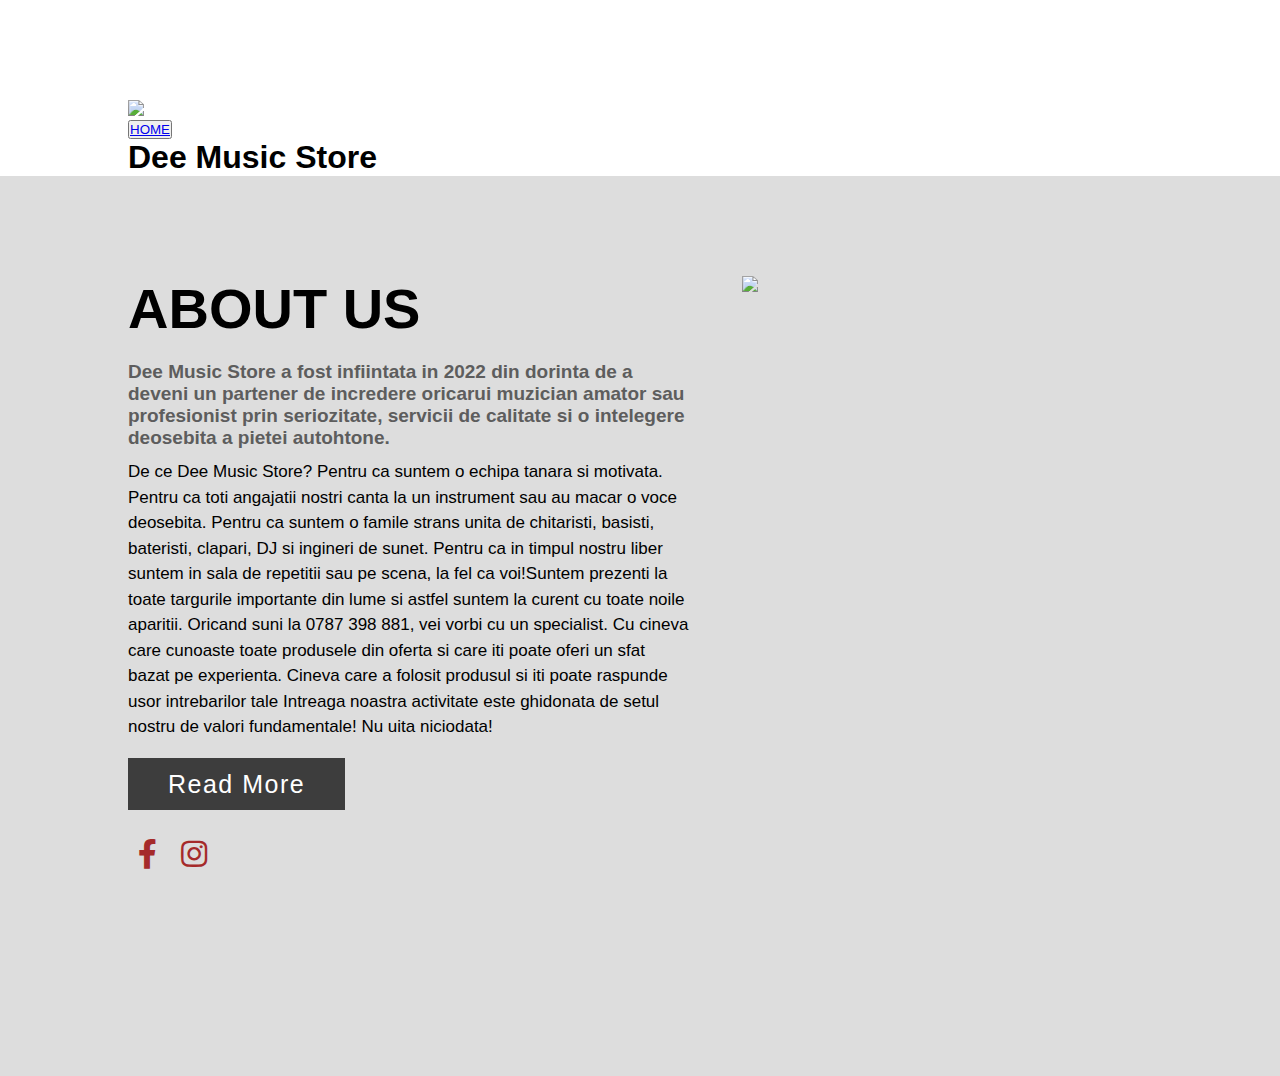
==== about.html @ 898575d1 "Add files via upload" ====
<!DOCTYPE html>
<html>
    <head>
        <title>About Us</title>
        <meta charset="utf-8">
        <meta name="viewport" content="width=device, initial-scale=1.0">
        <link rel="stylesheet" href="https://use.fontawesome.com/releases/v5.15.4/css/all.css">
        <link rel="stylesheet" type="text/css" href="styleAbout.css">
        <div class="container">
            <div class="header">
            <img src="poze/logo.jpeg" class="logo">
            <div class="navbar">
            <button class="btn"><a href="index.html">HOME</a></button>
            </div>
            </div>
            <div class="content">
                <h1>Dee Music Store</h1>
            </div>
        </div>
      
    </head>
    <body>
        <div class="selection">
            <div class="container">
                <div class="content-selection">
                    <div class="title">
                        <h1>About Us</h1>
                    </div>
                    <div class="content">
                        <h3>Dee Music Store a fost infiintata in 2022 din dorinta de a deveni un partener de incredere oricarui 
                            muzician amator sau profesionist prin seriozitate, servicii de calitate si o intelegere deosebita a pietei autohtone.</h3>
                        <p>De ce Dee Music Store?                        
                            Pentru ca suntem o echipa tanara si motivata. Pentru ca toti angajatii nostri canta la un instrument sau au macar o voce deosebita. Pentru ca suntem o famile strans unita de chitaristi, basisti, bateristi, clapari, DJ si ingineri de sunet. Pentru ca in timpul nostru liber suntem in sala de repetitii sau pe scena, la fel ca voi!Suntem prezenti la toate targurile importante din lume si astfel suntem la curent cu toate noile aparitii. Oricand suni la 0787 398 881, vei vorbi cu un specialist. Cu cineva care cunoaste toate produsele din oferta si care iti poate oferi un sfat bazat pe experienta. Cineva care a folosit produsul si iti poate raspunde usor intrebarilor tale                            
                            Intreaga noastra activitate este ghidonata de setul nostru de valori fundamentale!                                                                                     
                            Nu uita niciodata!</p>
                            <div class="button">
                                <a href="">Read More</a>
                            </div>
                    </div>
                           <div class="social">
                           <a href=""><i class="fab fa-facebook-f"></i></a>
                           <a href=""><i class="fab fa-instagram"></i></a>
                        </div>
                            
                </div>
                <div class="image-selection">
                    <img src="poze/SET.jpg">
                </div>
            </div>
        </div>
    </body>
</html>
---- styleAbout.css ----
*{
    margin: 0px;
    padding: 0px;
    box-sizing: border-box;
    font-family: "Poppins", sans-serif;
}
.selection{
    width: 100%;
    min-height:100vh;
    background-color: #ddd;
}

.container{
    width: 80%;
    display: block;
    margin: auto;
    padding-top: 100px;
}
.content-selection{
    float: left;
    width: 55%
}
.image-selection{
    float: right;
    width: 40%;
}

.image-selection img{
 width: 100%;
 height: auto;
}
.content-selection .title{
    text-transform: uppercase;
    font-size: 28px;
}
.content-selection .content h3{
    margin-top: 20px;
    color: #5d5d5d;
    font-size: 19px;

}
.content-selection .content p{
    margin-top: 10px;
    font-family: sans-serif ;
    font-size: 17px;
    line-height: 1.5;
}
.content-selection .content .button{
    margin-top:30px;
}
.content-selection .content .button a{
    background-color: #3d3d3d;
    padding: 12px 40px;
    text-decoration: none;
    color: #fff;
    font-size: 25px;
    letter-spacing: 1.5px;
}
.content-selection .content .button a:hover{
background-color: #a52a2a;
color: #fff;
}
.content-selection .social{
    margin-top: 40px;
}
.content-selection .social i{
    color: #a52a2a;
    font-size: 30px;
    padding: 0px 10px;

}
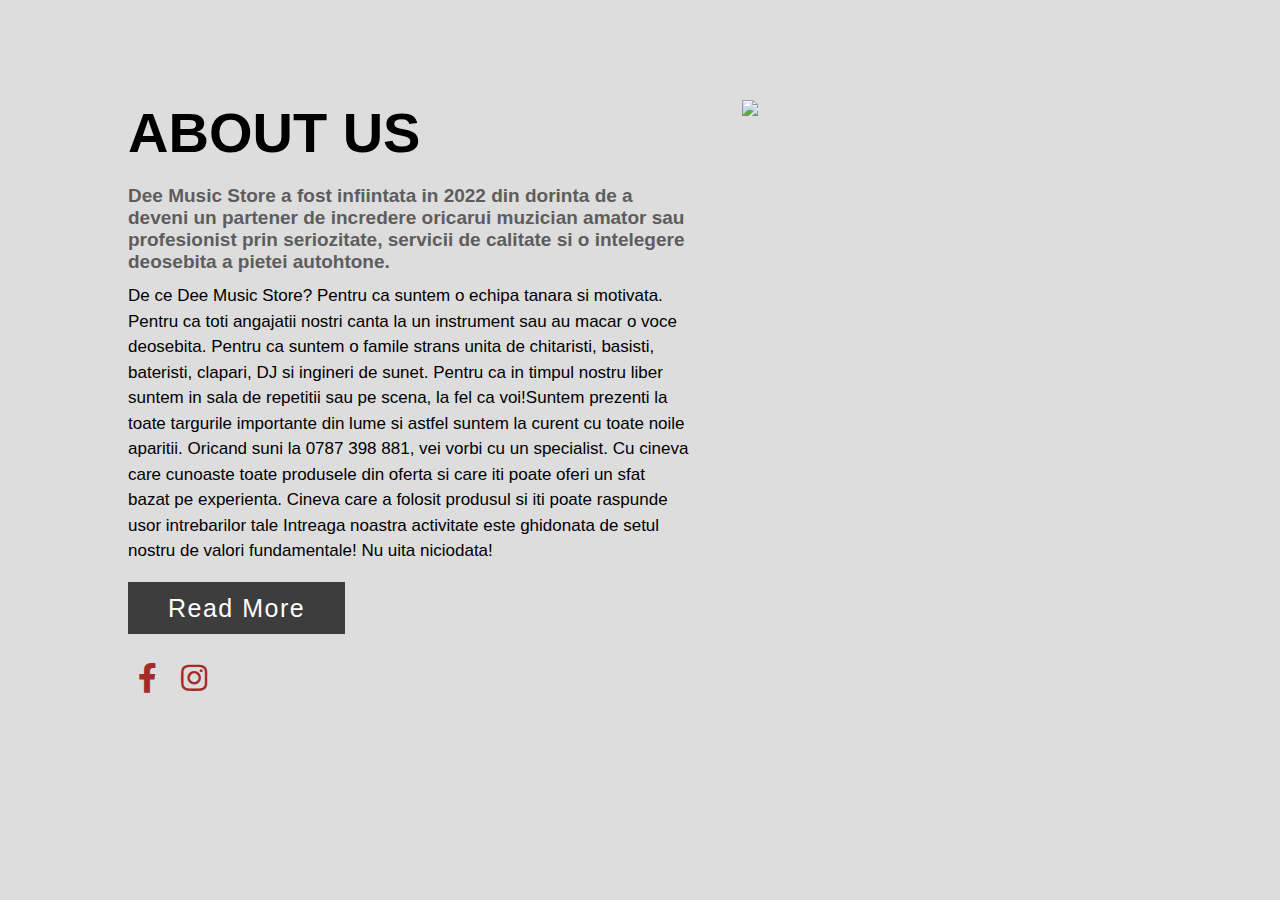
==== commit 595e5c2f: "Add files via upload" ====
--- a/about.html
+++ b/about.html
@@ -6,18 +6,6 @@
         <meta name="viewport" content="width=device, initial-scale=1.0">
         <link rel="stylesheet" href="https://use.fontawesome.com/releases/v5.15.4/css/all.css">
         <link rel="stylesheet" type="text/css" href="styleAbout.css">
-        <div class="container">
-            <div class="header">
-            <img src="poze/logo.jpeg" class="logo">
-            <div class="navbar">
-            <button class="btn"><a href="index.html">HOME</a></button>
-            </div>
-            </div>
-            <div class="content">
-                <h1>Dee Music Store</h1>
-            </div>
-        </div>
-      
     </head>
     <body>
         <div class="selection">
--- a/styleAbout.css
+++ b/styleAbout.css
@@ -4,6 +4,7 @@
     box-sizing: border-box;
     font-family: "Poppins", sans-serif;
 }
+
 .selection{
     width: 100%;
     min-height:100vh;
